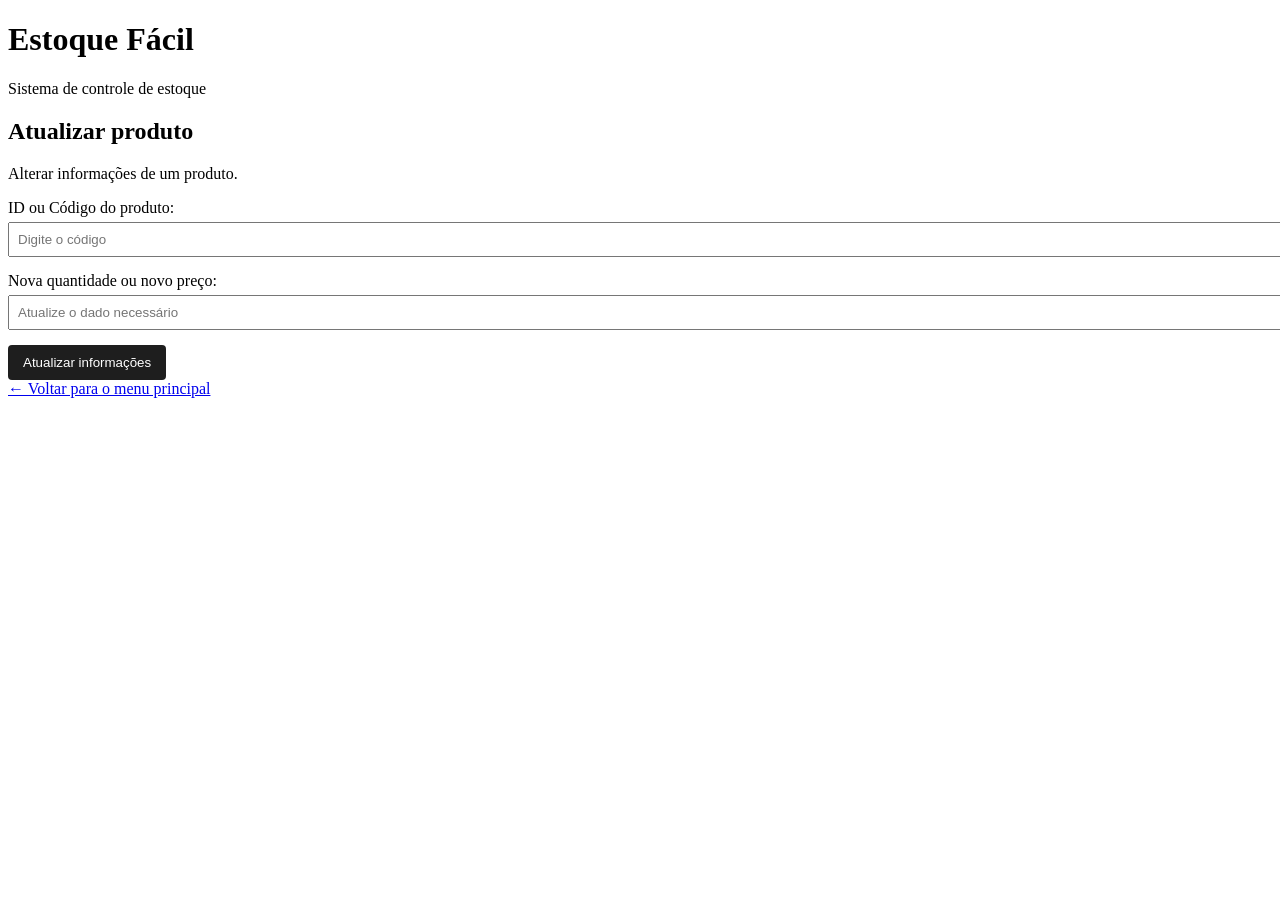
==== atualizar.html @ 15277683 "Arquivos Html Versao 1.0" ====
<!DOCTYPE html>
<html lang="pt-BR">
<head>
    <meta charset="UTF-8">
    <title>Estoque Fácil - Atualizar Produto</title>   
</head>
<body>

    <header>
        <h1>Estoque Fácil</h1>
        <p>Sistema de controle de estoque</p>
    </header>

    <main>
        <section>
            <h2>Atualizar produto</h2>
            <p>Alterar informações de um produto.</p>
        </section>

        <section>
            <form>
                <div style="margin-bottom: 15px;">
                    <label>ID ou Código do produto:</label><br>
                    <input type="text" placeholder="Digite o código" style="padding: 8px; width: 100%; margin-top: 5px;">
                </div>
                <div style="margin-bottom: 15px;">
                    <label>Nova quantidade ou novo preço:</label><br>
                    <input type="text" placeholder="Atualize o dado necessário" style="padding: 8px; width: 100%; margin-top: 5px;">
                </div>
                <div>
                    <button type="submit" style="padding: 10px 15px; background-color: #1e1e1e; color: #fff; border: none; border-radius: 4px; cursor: pointer;">Atualizar informações</button>
                </div>
            </form>
        </section>
    </main>

    <footer>
        <a href="index.html">← Voltar para o menu principal</a>
    </footer>

</body>
</html>
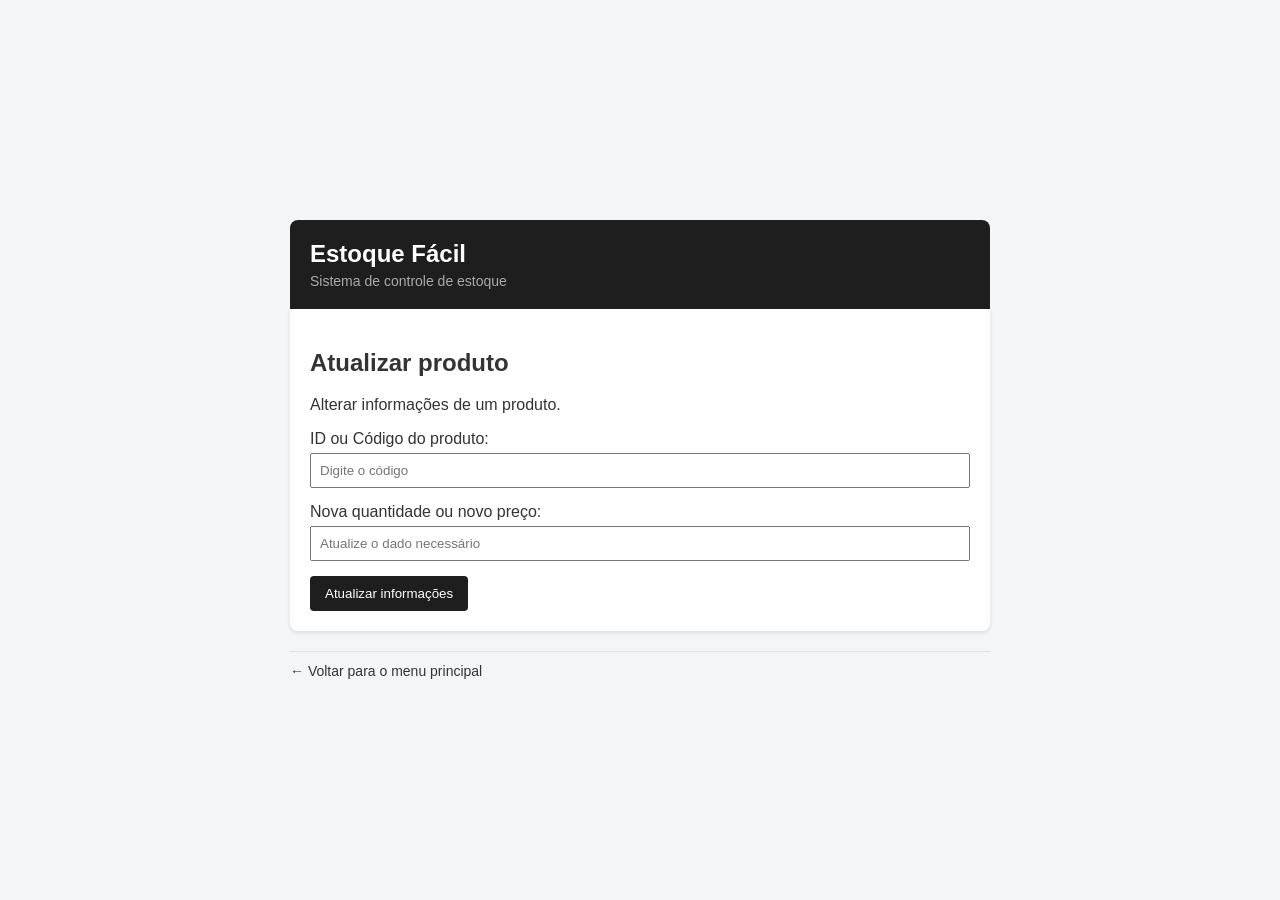
==== commit 8ed151ce: "Arquivos Html Versao 1.1" ====
--- a/atualizar.html
+++ b/atualizar.html
@@ -2,41 +2,46 @@
 <html lang="pt-BR">
 <head>
     <meta charset="UTF-8">
-    <title>Estoque Fácil - Atualizar Produto</title>   
+    <meta name="viewport" content="width=device-width, initial-scale=1.0">
+    <title>Estoque Fácil - Atualizar Produto</title>
+    <link rel="stylesheet" href="css/style.css">
+    <link rel="stylesheet" href="css/responsivo.css">
 </head>
 <body>
 
-    <header>
-        <h1>Estoque Fácil</h1>
-        <p>Sistema de controle de estoque</p>
-    </header>
+    <div class="app-container">
+        <header>
+            <h1>Estoque Fácil</h1>
+            <p>Sistema de controle de estoque</p>
+        </header>
 
-    <main>
-        <section>
-            <h2>Atualizar produto</h2>
-            <p>Alterar informações de um produto.</p>
-        </section>
+        <main>
+            <section>
+                <h2>Atualizar produto</h2>
+                <p>Alterar informações de um produto.</p>
+            </section>
 
-        <section>
-            <form>
-                <div style="margin-bottom: 15px;">
-                    <label>ID ou Código do produto:</label><br>
-                    <input type="text" placeholder="Digite o código" style="padding: 8px; width: 100%; margin-top: 5px;">
-                </div>
-                <div style="margin-bottom: 15px;">
-                    <label>Nova quantidade ou novo preço:</label><br>
-                    <input type="text" placeholder="Atualize o dado necessário" style="padding: 8px; width: 100%; margin-top: 5px;">
-                </div>
-                <div>
-                    <button type="submit" style="padding: 10px 15px; background-color: #1e1e1e; color: #fff; border: none; border-radius: 4px; cursor: pointer;">Atualizar informações</button>
-                </div>
-            </form>
-        </section>
-    </main>
+            <section>
+                <form>
+                    <div style="margin-bottom: 15px;">
+                        <label>ID ou Código do produto:</label><br>
+                        <input type="text" placeholder="Digite o código" style="padding: 8px; width: 100%; margin-top: 5px; box-sizing: border-box;">
+                    </div>
+                    <div style="margin-bottom: 15px;">
+                        <label>Nova quantidade ou novo preço:</label><br>
+                        <input type="text" placeholder="Atualize o dado necessário" style="padding: 8px; width: 100%; margin-top: 5px; box-sizing: border-box;">
+                    </div>
+                    <div>
+                        <button type="submit" style="padding: 10px 15px; background-color: #1e1e1e; color: #fff; border: none; border-radius: 4px; cursor: pointer;">Atualizar informações</button>
+                    </div>
+                </form>
+            </section>
+        </main>
 
-    <footer>
-        <a href="index.html">← Voltar para o menu principal</a>
-    </footer>
+        <footer>
+            <a href="index.html">← Voltar para o menu principal</a>
+        </footer>
+    </div>
 
 </body>
 </html>
--- a/css/style.css
+++ b/css/style.css
@@ -0,0 +1,75 @@
+/* Estilos gerais do corpo da página */
+body {
+    font-family: Arial, sans-serif;
+    background-color: #f4f5f7;
+    color: #333333;
+    margin: 0;
+    padding: 20px;
+}
+
+/* Cabeçalho principal com fundo escuro */
+header {
+    background-color: #1e1e1e;
+    color: #ffffff;
+    padding: 20px;
+    border-radius: 8px 8px 0 0;
+}
+
+header h1 {
+    margin: 0 0 5px 0;
+    font-size: 24px;
+}
+
+header p {
+    margin: 0;
+    color: #aaaaaa;
+    font-size: 14px;
+}
+
+/* Container do menu principal e blocos de opções */
+main {
+    background-color: #ffffff;
+    padding: 20px;
+    border-radius: 0 0 8px 8px;
+    box-shadow: 0 2px 4px rgba(0,0,0,0.1);
+}
+
+/* Estilo para os blocos de links das opções */
+.menu-opcao {
+    display: block;
+    background-color: #f9f9f9;
+    border: 1px solid #e0e0e0;
+    padding: 15px;
+    margin-bottom: 12px;
+    border-radius: 6px;
+    text-decoration: none;
+    color: inherit;
+}
+
+.menu-opcao:hover {
+    background-color: #eeeeee;
+}
+
+.menu-opcao strong {
+    font-size: 16px;
+    color: #000000;
+}
+
+.menu-opcao p {
+    margin: 5px 0 0 0;
+    color: #666666;
+    font-size: 13px;
+}
+
+/* Rodapé / Sair do sistema */
+footer {
+    margin-top: 20px;
+    padding-top: 10px;
+    border-top: 1px solid #e0e0e0;
+}
+
+footer a {
+    text-decoration: none;
+    color: #333333;
+    font-size: 14px;
+}
--- a/css/responsivo.css
+++ b/css/responsivo.css
@@ -0,0 +1,70 @@
+/* =================================================_*/
+/* 1. ESTRUTURA GERAL COM FLEXBOX (Centralização do App) */
+/* =================================================_*/
+
+body {
+    display: flex;
+    justify-content: center; /* Centraliza horizontalmente */
+    align-items: center;     /* Centraliza verticalmente */
+    min-height: 100vh;
+    margin: 0;
+    padding: 20px;
+    box-sizing: border-box;
+    background-color: #f4f5f7;
+}
+
+/* Limitador de largura da "tela" do app */
+.app-container {
+    width: 100%;
+    max-width: 480px; /* Simula a largura de uma tela mobile/card */
+    display: flex;
+    flex-direction: column;
+}
+
+/* =================================================_*/
+/* 2. ALINHAMENTO INTERNO DE BOTÕES COM FLEXBOX      */
+/* =================================================_*/
+
+.menu-opcao {
+    display: flex;
+    align-items: center;
+    justify-content: space-between; /* Espaça o texto e a seta (>) nas pontas */
+    padding: 16px;
+    background-color: #f9f9f9;
+    border: 1px solid #e0e0e0;
+    border-radius: 8px;
+    text-decoration: none;
+    color: inherit;
+    transition: background-color 0.2s ease;
+}
+
+.menu-opcao:hover {
+    background-color: #eeeeee;
+}
+
+/* =================================================_*/
+/* 3. ESTRUTURAÇÃO DO MENU COM CSS GRID             */
+/* =================================================_*/
+
+.menu-grid {
+    display: grid;
+    grid-template-columns: 1fr; /* Por padrão (mobile): 1 coluna */
+    gap: 12px;                  /* Espaçamento uniforme entre os cards */
+    margin-top: 15px;
+}
+
+/* =================================================_*/
+/* 4. LAYOUT RESPONSIVO (MEDIA QUERIES)             */
+/* =================================================_*/
+
+/* Para telas maiores (Tablets e Desktops a partir de 768px) */
+@media screen and (min-width: 768px) {
+    .app-container {
+        max-width: 700px; /* Expandimos a largura do app na tela grande */
+    }
+
+    /* Alteramos o Grid para 2 colunas para aproveitar o espaço */
+    .menu-grid {
+        grid-template-columns: repeat(2, 1fr);
+    }
+}
